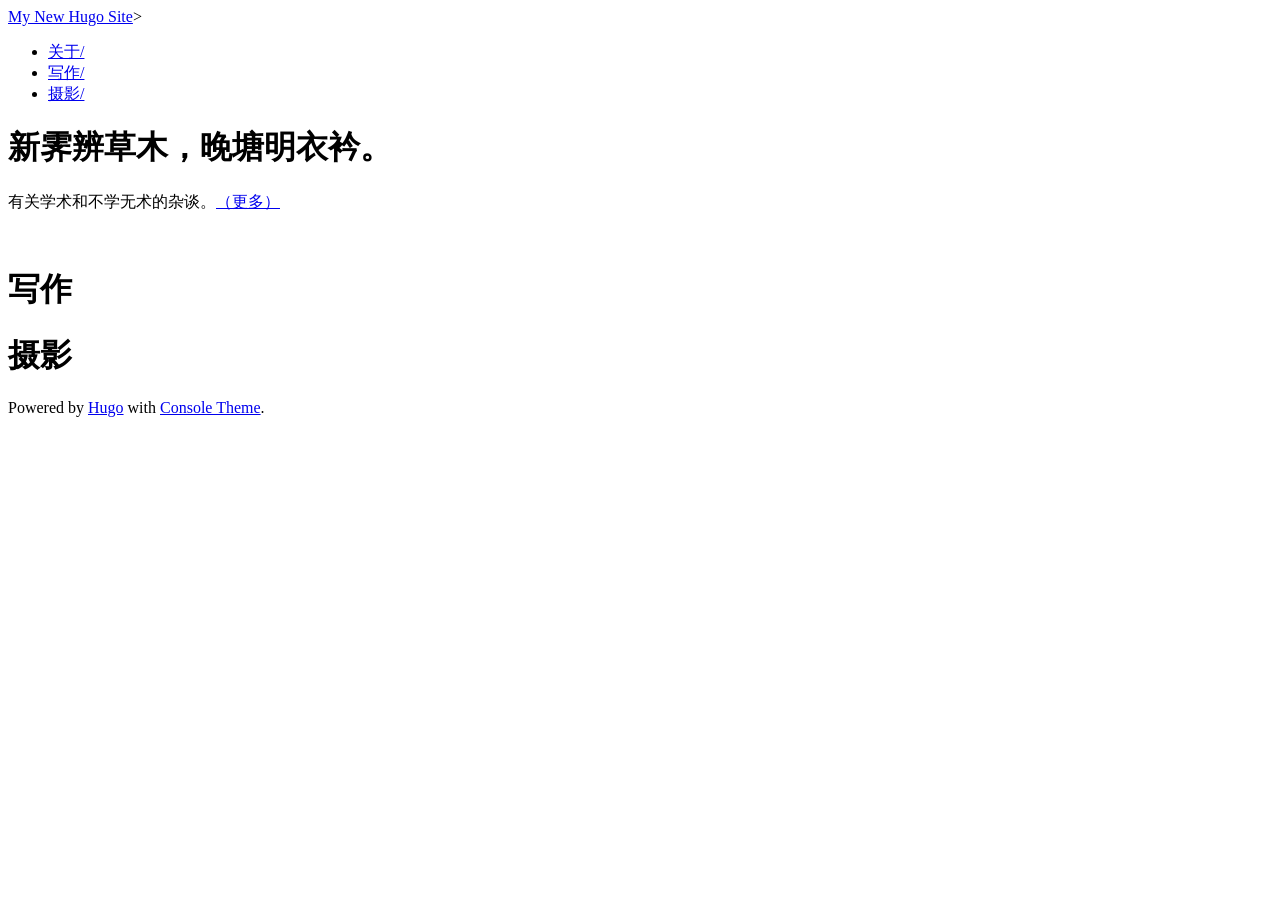
==== index.html @ c7019702 "初始化" ====
<!DOCTYPE html>
<html lang="en-us">
<head>
	<meta name="generator" content="Hugo 0.111.2">
    <meta charset="utf-8">
    <meta http-equiv="X-UA-Compatible" content="IE=edge">
    <title>My New Hugo Site/</title>
    
    <meta name="viewport" content="width=device-width, initial-scale=1">
    <meta name="robots" content="all,follow">
    <meta name="googlebot" content="index,follow,snippet,archive">
    <link rel="stylesheet" href="http://example.org/hugo-theme-console/css/terminal-0.7.2.min.css">
    <link rel="stylesheet" href="http://example.org/hugo-theme-console/css/animate-4.1.1.min.css">
    <link rel="stylesheet" href="http://example.org/hugo-theme-console/css/console.css">
    
      <!--[if lt IE 9]>
          <script src="https://oss.maxcdn.com/html5shiv/3.7.2/html5shiv.min.js"></script>
          <script src="https://oss.maxcdn.com/respond/1.4.2/respond.min.js"></script>
      <![endif]-->
       
      <link href="http://example.org/index.xml" rel="alternate" type="application/rss+xml" title="My New Hugo Site" />
    <meta property="og:title" content="My New Hugo Site" />
<meta property="og:description" content="" />
<meta property="og:type" content="website" />
<meta property="og:url" content="http://example.org/" />


<meta name="twitter:title" content="My New Hugo Site"/>
<meta name="twitter:description" content=""/>

</head>
<body class="terminal">
  <div class="container">
    <div class="terminal-nav">
      <header class="terminal-logo">
        <div class="logo terminal-prompt"><a href="http://example.org/"class="no-style site-name">My New Hugo Site</a>&gt
        <a href='http://example.org/'></a>
        </div>
      </header>
      <nav class="terminal-menu">
        <ul vocab="https://schema.org/" typeof="BreadcrumbList">
            
            <li><a href="http://example.org/%E5%85%B3%E4%BA%8E/" typeof="ListItem">关于/</a></li>
            
            <li><a href="http://example.org/%E5%86%99%E4%BD%9C/" typeof="ListItem">写作/</a></li>
            
            <li><a href="http://example.org/%E6%91%84%E5%BD%B1/" typeof="ListItem">摄影/</a></li>
            
        </ul>
      </nav>
    </div>
  </div>

    <div class="container animated zoomIn fast" >
        

<h1>新霁辨草木，晚塘明衣衿。</h1>

<p>
    有关学术和不学无术的杂谈。<a href="关于/">（更多）</a>
</p>
<br/>

<h1>写作</h1>

<div class="posts-list">

    

</div>

<h1>摄影</h1>

<div class="image-grid">

    

</div>


        <div class="footer">
    Powered by <a href="https://gohugo.io/">Hugo</a> with
    <a href="https://github.com/mrmierzejewski/hugo-theme-console/">Console Theme</a>. 
</div>

    </div>
  </body>
</html>
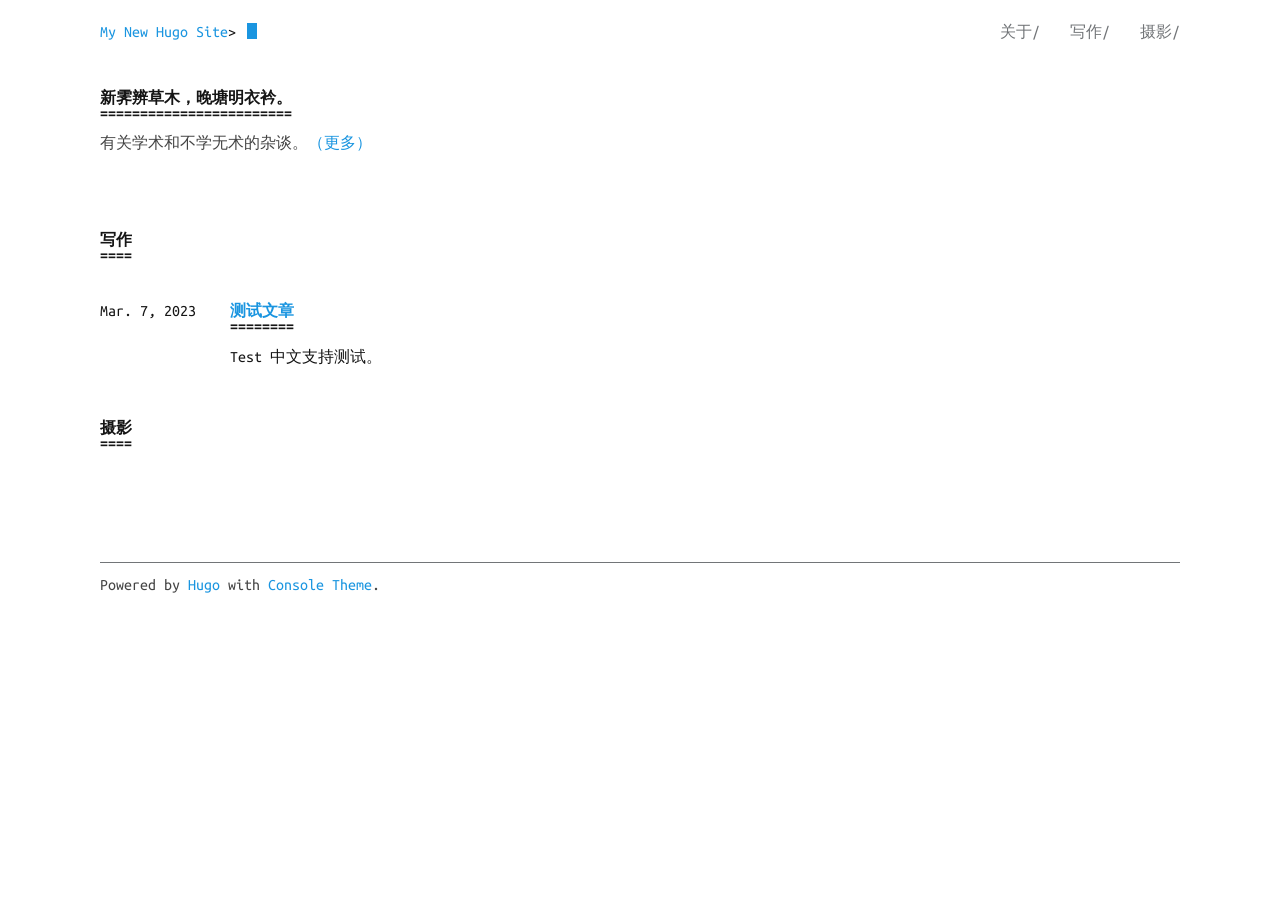
==== commit a32e89d8: "初始化" ====
--- a/index.html
+++ b/index.html
@@ -9,20 +9,20 @@
     <meta name="viewport" content="width=device-width, initial-scale=1">
     <meta name="robots" content="all,follow">
     <meta name="googlebot" content="index,follow,snippet,archive">
-    <link rel="stylesheet" href="http://example.org/hugo-theme-console/css/terminal-0.7.2.min.css">
-    <link rel="stylesheet" href="http://example.org/hugo-theme-console/css/animate-4.1.1.min.css">
-    <link rel="stylesheet" href="http://example.org/hugo-theme-console/css/console.css">
+    <link rel="stylesheet" href="http://Kakin-Wu.github.io/hugo-theme-console/css/terminal-0.7.2.min.css">
+    <link rel="stylesheet" href="http://Kakin-Wu.github.io/hugo-theme-console/css/animate-4.1.1.min.css">
+    <link rel="stylesheet" href="http://Kakin-Wu.github.io/hugo-theme-console/css/console.css">
     
       <!--[if lt IE 9]>
           <script src="https://oss.maxcdn.com/html5shiv/3.7.2/html5shiv.min.js"></script>
           <script src="https://oss.maxcdn.com/respond/1.4.2/respond.min.js"></script>
       <![endif]-->
        
-      <link href="http://example.org/index.xml" rel="alternate" type="application/rss+xml" title="My New Hugo Site" />
+      <link href="http://Kakin-Wu.github.io/index.xml" rel="alternate" type="application/rss+xml" title="My New Hugo Site" />
     <meta property="og:title" content="My New Hugo Site" />
 <meta property="og:description" content="" />
 <meta property="og:type" content="website" />
-<meta property="og:url" content="http://example.org/" />
+<meta property="og:url" content="http://Kakin-Wu.github.io/" />
 
 
 <meta name="twitter:title" content="My New Hugo Site"/>
@@ -33,18 +33,18 @@
   <div class="container">
     <div class="terminal-nav">
       <header class="terminal-logo">
-        <div class="logo terminal-prompt"><a href="http://example.org/"class="no-style site-name">My New Hugo Site</a>&gt
-        <a href='http://example.org/'></a>
+        <div class="logo terminal-prompt"><a href="http://Kakin-Wu.github.io/"class="no-style site-name">My New Hugo Site</a>&gt
+        <a href='http://Kakin-Wu.github.io/'></a>
         </div>
       </header>
       <nav class="terminal-menu">
         <ul vocab="https://schema.org/" typeof="BreadcrumbList">
             
-            <li><a href="http://example.org/%E5%85%B3%E4%BA%8E/" typeof="ListItem">关于/</a></li>
+            <li><a href="http://Kakin-Wu.github.io/%E5%85%B3%E4%BA%8E/" typeof="ListItem">关于/</a></li>
             
-            <li><a href="http://example.org/%E5%86%99%E4%BD%9C/" typeof="ListItem">写作/</a></li>
+            <li><a href="http://Kakin-Wu.github.io/%E5%86%99%E4%BD%9C/" typeof="ListItem">写作/</a></li>
             
-            <li><a href="http://example.org/%E6%91%84%E5%BD%B1/" typeof="ListItem">摄影/</a></li>
+            <li><a href="http://Kakin-Wu.github.io/%E6%91%84%E5%BD%B1/" typeof="ListItem">摄影/</a></li>
             
         </ul>
       </nav>
@@ -66,6 +66,14 @@
 <div class="posts-list">
 
     
+        <div class="post">
+            <p>
+                <div class="date">Mar. 7, 2023</div>
+                <h1><a href="http://Kakin-Wu.github.io/%E5%86%99%E4%BD%9C/%E6%B5%8B%E8%AF%95%E6%96%87%E7%AB%A0/" title="测试文章">测试文章</a></h1>
+                Test 中文支持测试。
+            </p>
+        </div>    
+    
 
 </div>
 
